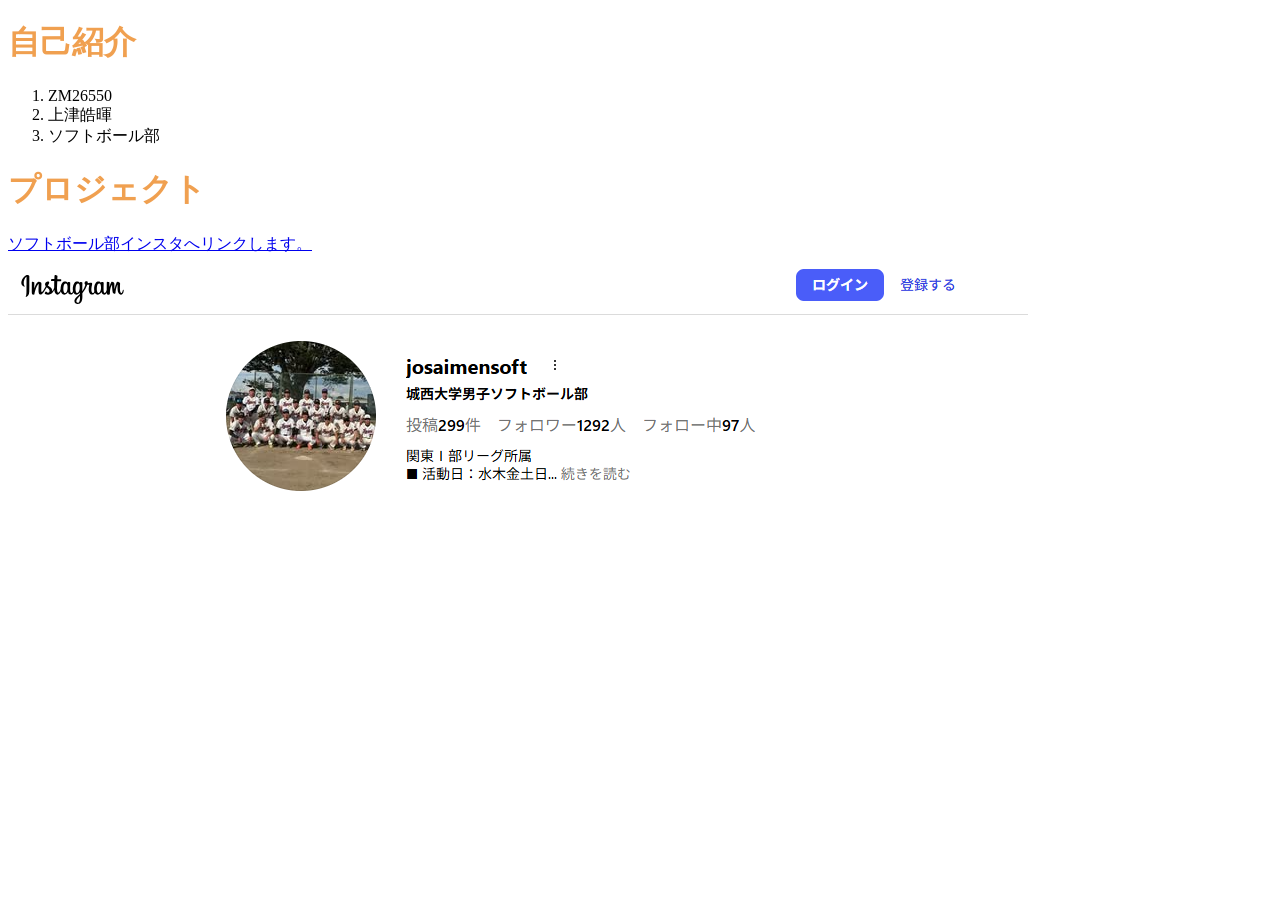
==== index.html @ b1d6447f "Update index.html" ====
<!DOCTYPE html>
<html lang="ja">
  <head>
    <meta charset="UTF-8">
    <title>プロジェクト</title>
    <link rel="stylesheet" href="mystyle.css"> <!-- この行を追加-->
  </head>
  <body>
    <h1>自己紹介</h1>
    <ol>
      <li>ZM26550</li>
      <li>上津皓暉</li>
      <li>ソフトボール部</li>
    </ol>
    <h1>プロジェクト</h1>
    <a href=https://www.instagram.com/josaimensoft/>ソフトボール部インスタへリンクします。</a><br>
    <a href="https://www.josai.ac.jp/management/"><img src="./image/josaimensoft.png"
  </body>
---- mystyle.css ----
h1 { color: blue; }
/*h1 { color: blue;}*/
h1 { color: #F0A050; }
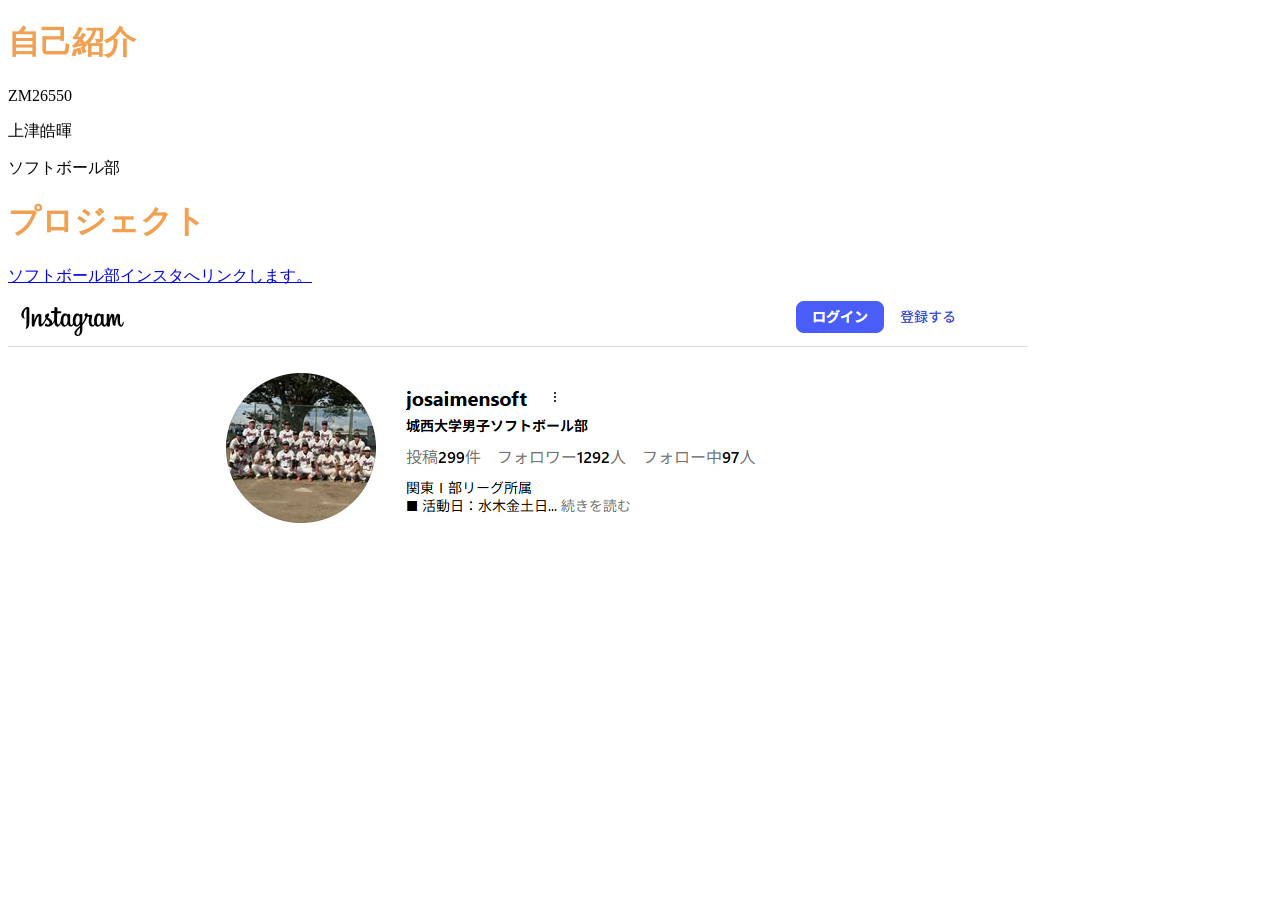
==== commit fe32f68d: "Update index.html" ====
--- a/index.html
+++ b/index.html
@@ -7,11 +7,9 @@
   </head>
   <body>
     <h1>自己紹介</h1>
-    <ol>
-      <li>ZM26550</li>
-      <li>上津皓暉</li>
-      <li>ソフトボール部</li>
-    </ol>
+    <p>ZM26550</p>
+    <p>上津皓暉</p>
+    <p>ソフトボール部</p>
     <h1>プロジェクト</h1>
     <a href=https://www.instagram.com/josaimensoft/>ソフトボール部インスタへリンクします。</a><br>
     <a href="https://www.josai.ac.jp/management/"><img src="./image/josaimensoft.png"
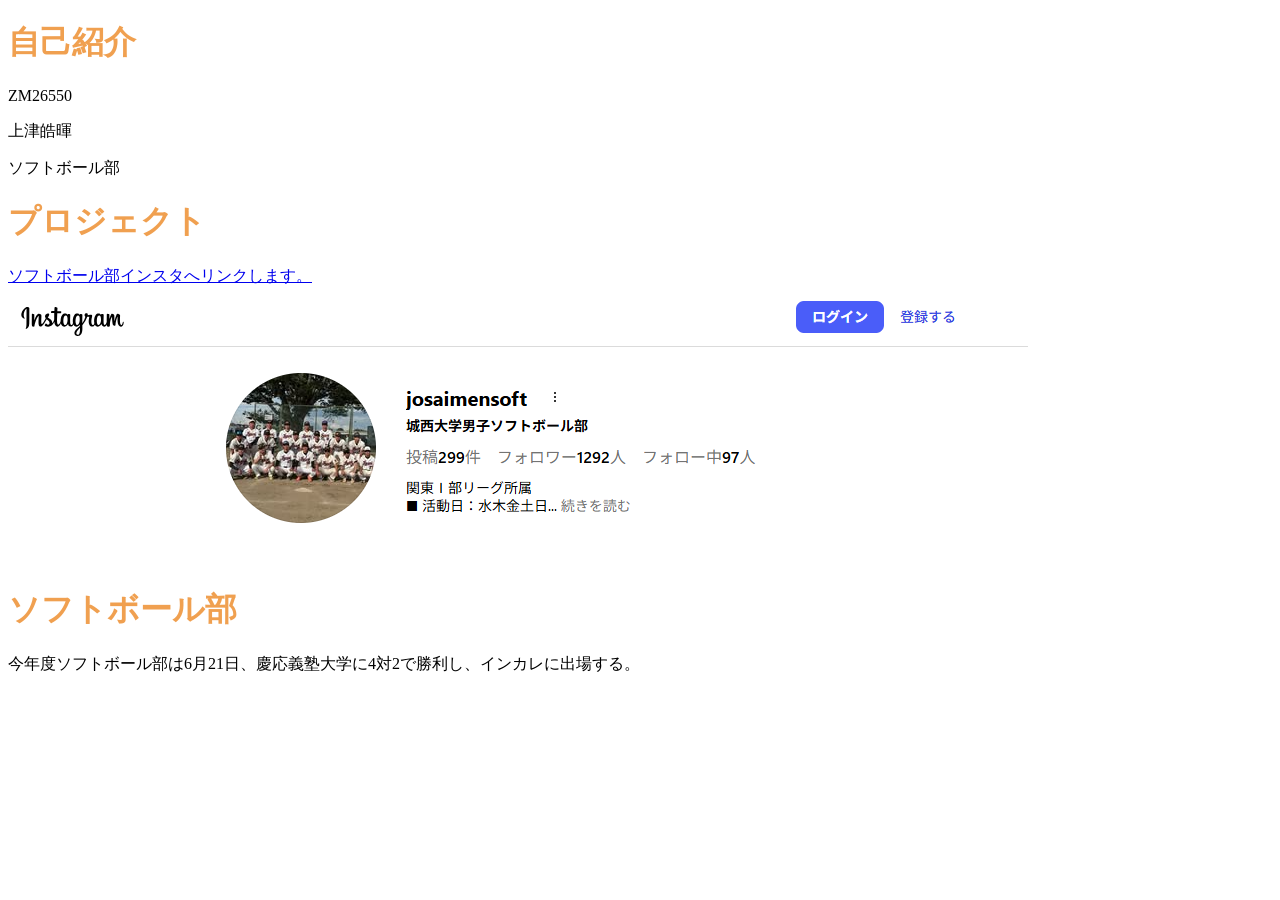
==== commit a21e32a4: "Update index.html" ====
--- a/index.html
+++ b/index.html
@@ -12,5 +12,7 @@
     <p>ソフトボール部</p>
     <h1>プロジェクト</h1>
     <a href=https://www.instagram.com/josaimensoft/>ソフトボール部インスタへリンクします。</a><br>
-    <a href="https://www.josai.ac.jp/management/"><img src="./image/josaimensoft.png"
+    <a href="https://www.josai.ac.jp/management/"><img src="./image/josaimensoft.png"></a>
+    <h1>ソフトボール部</h1>
+    <p>今年度ソフトボール部は6月21日、慶応義塾大学に4対2で勝利し、インカレに出場する。</p>
   </body>
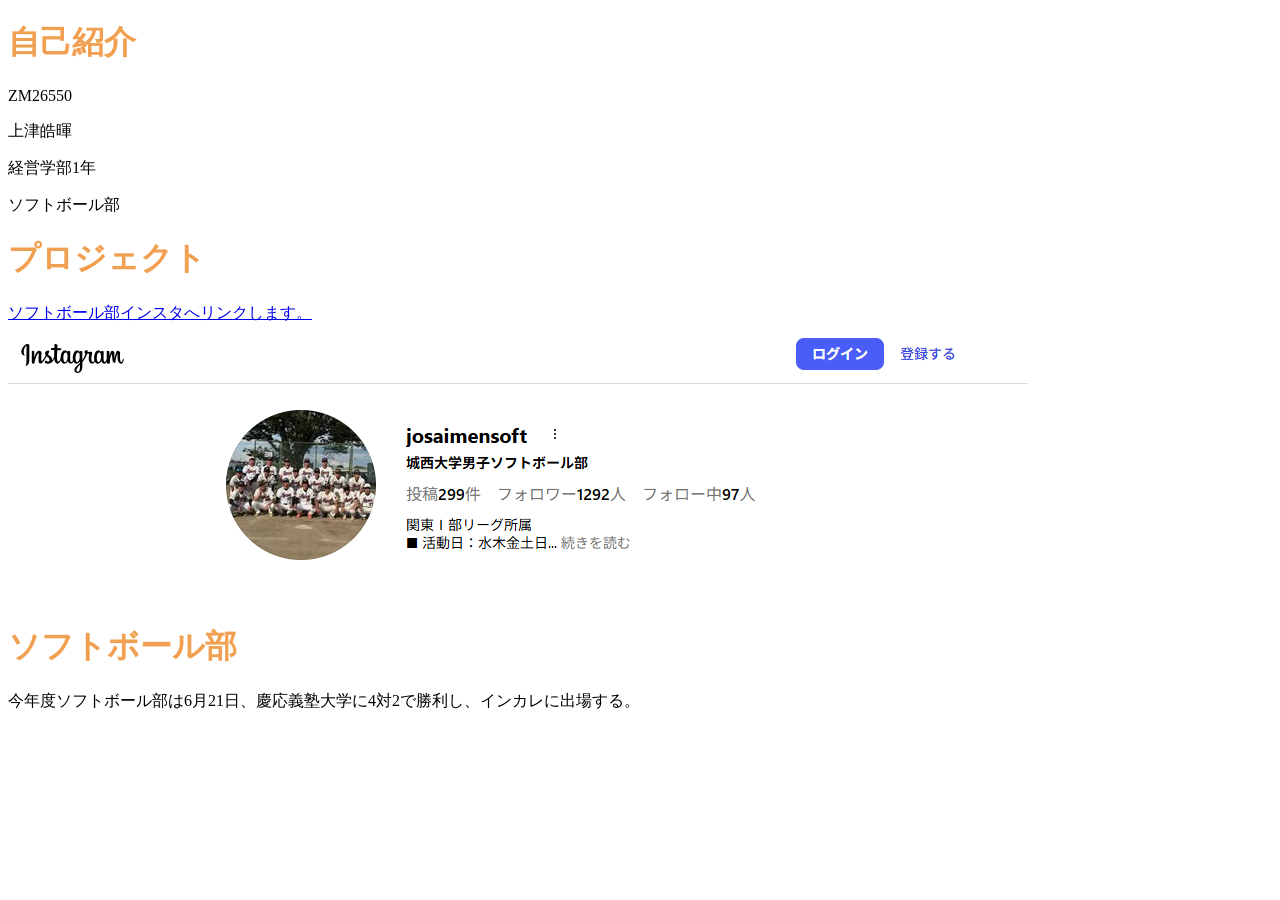
==== commit b1a9e80c: "Add year 1 management studies to introduction" ====
--- a/index.html
+++ b/index.html
@@ -9,6 +9,7 @@
     <h1>自己紹介</h1>
     <p>ZM26550</p>
     <p>上津皓暉</p>
+    <p>経営学部1年</p>
     <p>ソフトボール部</p>
     <h1>プロジェクト</h1>
     <a href=https://www.instagram.com/josaimensoft/>ソフトボール部インスタへリンクします。</a><br>
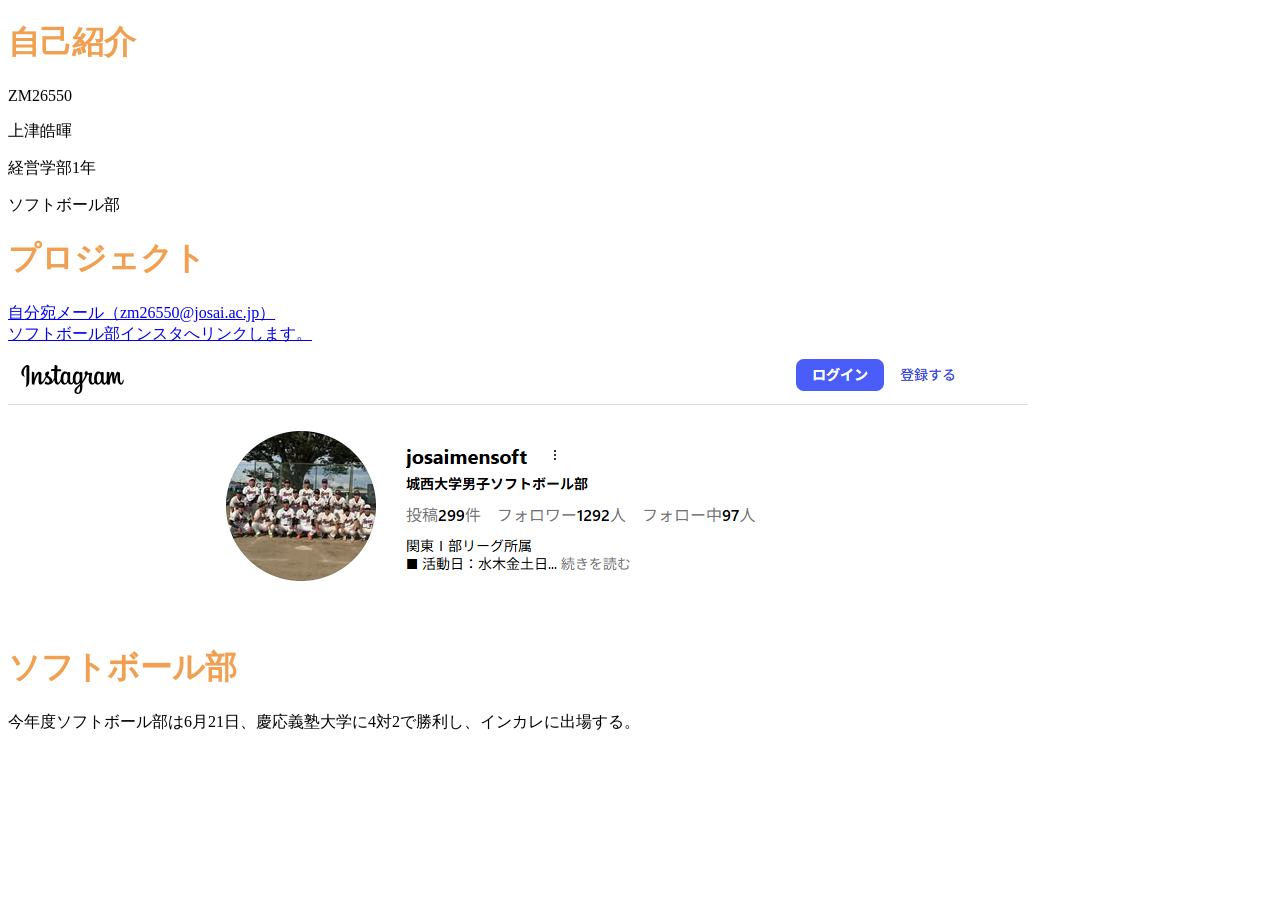
==== commit 992c6b3d: "Update index.html" ====
--- a/index.html
+++ b/index.html
@@ -12,6 +12,7 @@
     <p>経営学部1年</p>
     <p>ソフトボール部</p>
     <h1>プロジェクト</h1>
+     <a href="mailto:zm99999@josai.ac.jp">自分宛メール（zm26550@josai.ac.jp）</a><br>
     <a href=https://www.instagram.com/josaimensoft/>ソフトボール部インスタへリンクします。</a><br>
     <a href="https://www.josai.ac.jp/management/"><img src="./image/josaimensoft.png"></a>
     <h1>ソフトボール部</h1>
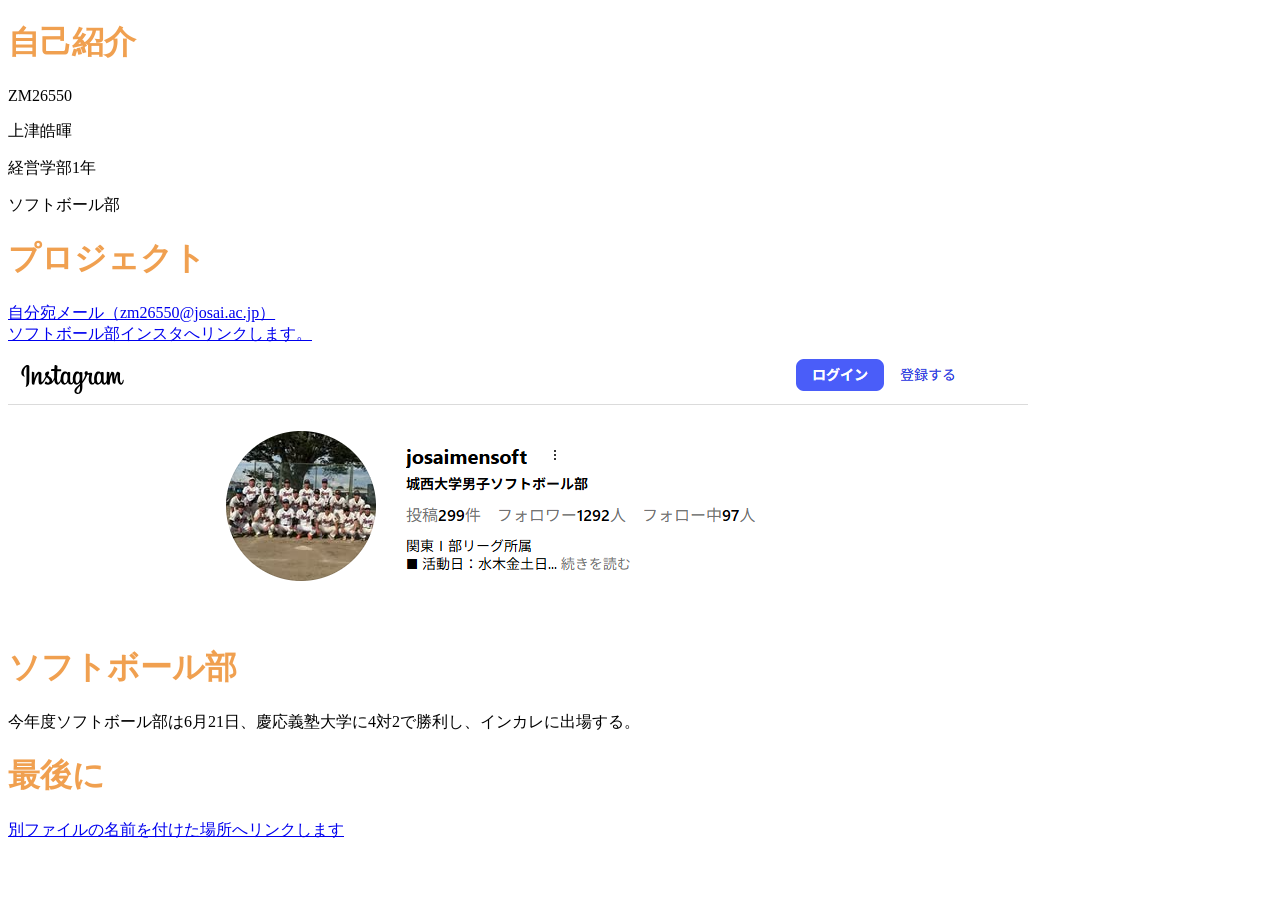
==== commit c7c6e64a: "Update index.html" ====
--- a/index.html
+++ b/index.html
@@ -17,4 +17,6 @@
     <a href="https://www.josai.ac.jp/management/"><img src="./image/josaimensoft.png"></a>
     <h1>ソフトボール部</h1>
     <p>今年度ソフトボール部は6月21日、慶応義塾大学に4対2で勝利し、インカレに出場する。</p>
+    <h1>最後に</h1>
+    <a href="a.html#def">別ファイルの名前を付けた場所へリンクします</a>
   </body>
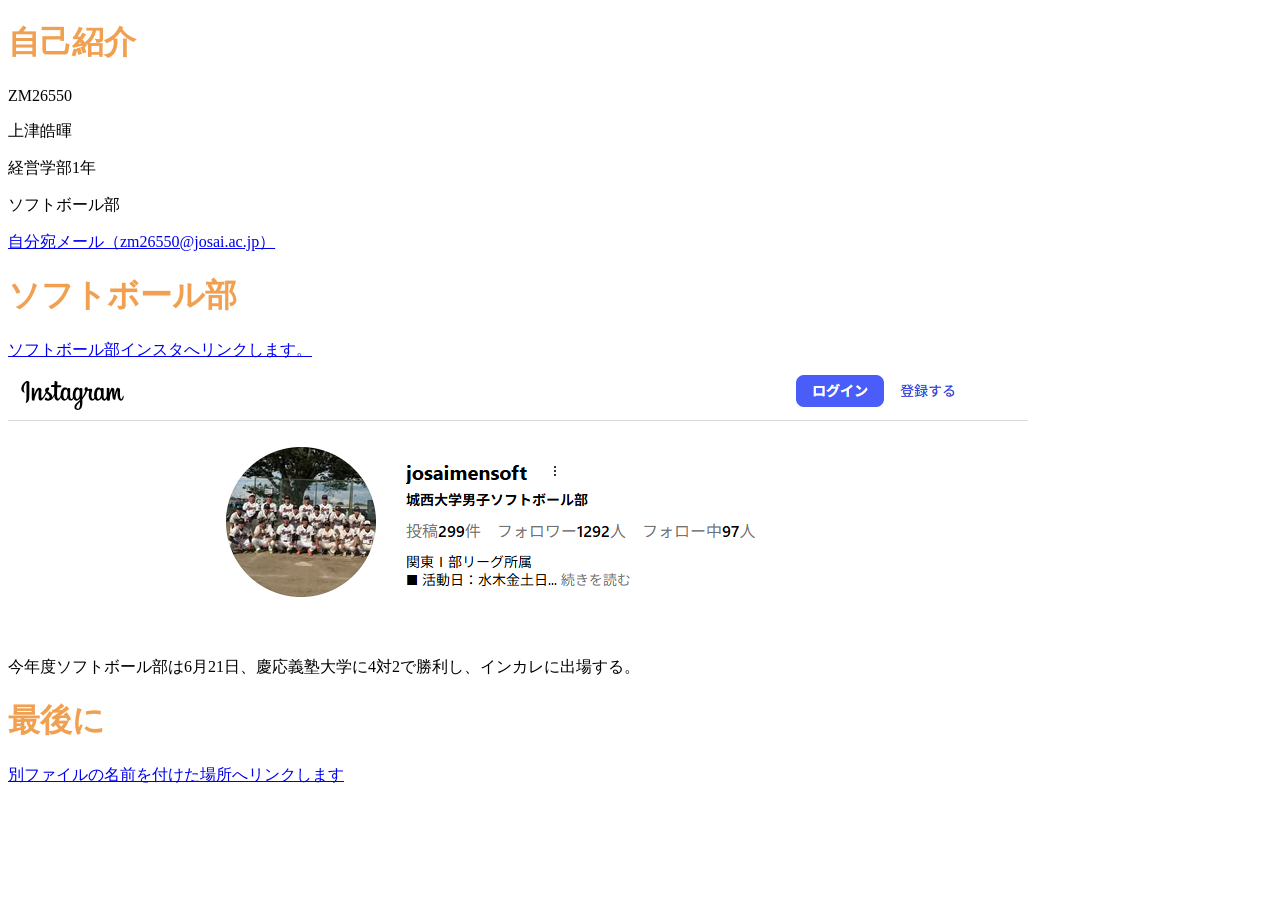
==== commit bff06ac5: "Update index.html" ====
--- a/index.html
+++ b/index.html
@@ -11,11 +11,10 @@
     <p>上津皓暉</p>
     <p>経営学部1年</p>
     <p>ソフトボール部</p>
-    <h1>プロジェクト</h1>
-     <a href="mailto:zm99999@josai.ac.jp">自分宛メール（zm26550@josai.ac.jp）</a><br>
+    <a href="mailto:zm99999@josai.ac.jp">自分宛メール（zm26550@josai.ac.jp）</a><br>
+    <h1>ソフトボール部</h1>
     <a href=https://www.instagram.com/josaimensoft/>ソフトボール部インスタへリンクします。</a><br>
     <a href="https://www.josai.ac.jp/management/"><img src="./image/josaimensoft.png"></a>
-    <h1>ソフトボール部</h1>
     <p>今年度ソフトボール部は6月21日、慶応義塾大学に4対2で勝利し、インカレに出場する。</p>
     <h1>最後に</h1>
     <a href="a.html#def">別ファイルの名前を付けた場所へリンクします</a>
--- a/mystyle.css
+++ b/mystyle.css
@@ -1,3 +1,3 @@
-h1 { color: blue; }
-/*h1 { color: blue;}*/
+h1 { color: green; }
+/*h1 { color: green;}*/
 h1 { color: #F0A050; }
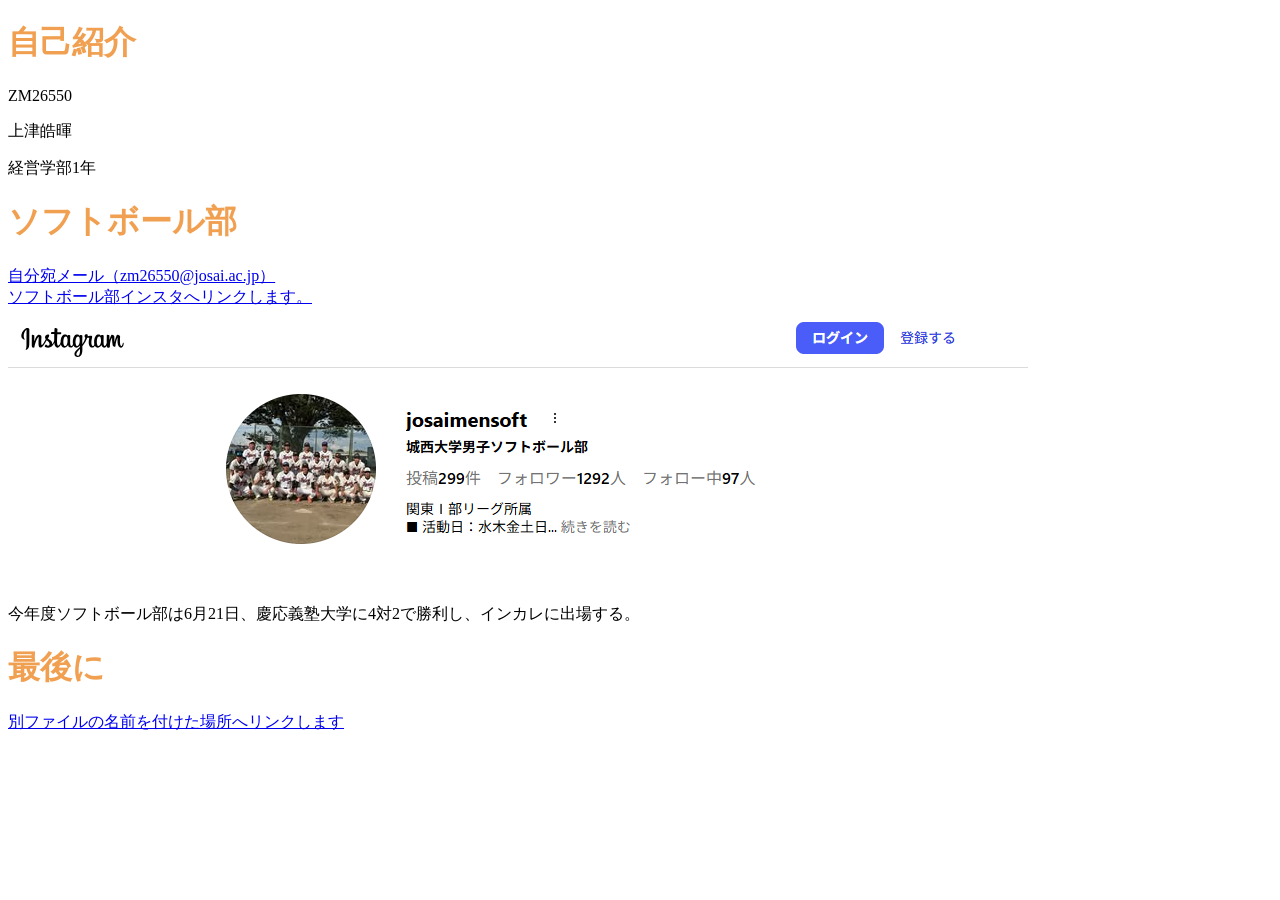
==== commit 6604aa1c: "Update index.html" ====
--- a/index.html
+++ b/index.html
@@ -10,11 +10,10 @@
     <p>ZM26550</p>
     <p>上津皓暉</p>
     <p>経営学部1年</p>
-    <p>ソフトボール部</p>
+    <h1>ソフトボール部</h1>
     <a href="mailto:zm99999@josai.ac.jp">自分宛メール（zm26550@josai.ac.jp）</a><br>
-    <h1>ソフトボール部</h1>
     <a href=https://www.instagram.com/josaimensoft/>ソフトボール部インスタへリンクします。</a><br>
-    <a href="https://www.josai.ac.jp/management/"><img src="./image/josaimensoft.png"></a>
+    <a href="https://www.josai.ac.jp/management/"><img src="./image/josaimensoft.png" alt="城西大学ソフトボール部"></a>
     <p>今年度ソフトボール部は6月21日、慶応義塾大学に4対2で勝利し、インカレに出場する。</p>
     <h1>最後に</h1>
     <a href="a.html#def">別ファイルの名前を付けた場所へリンクします</a>
